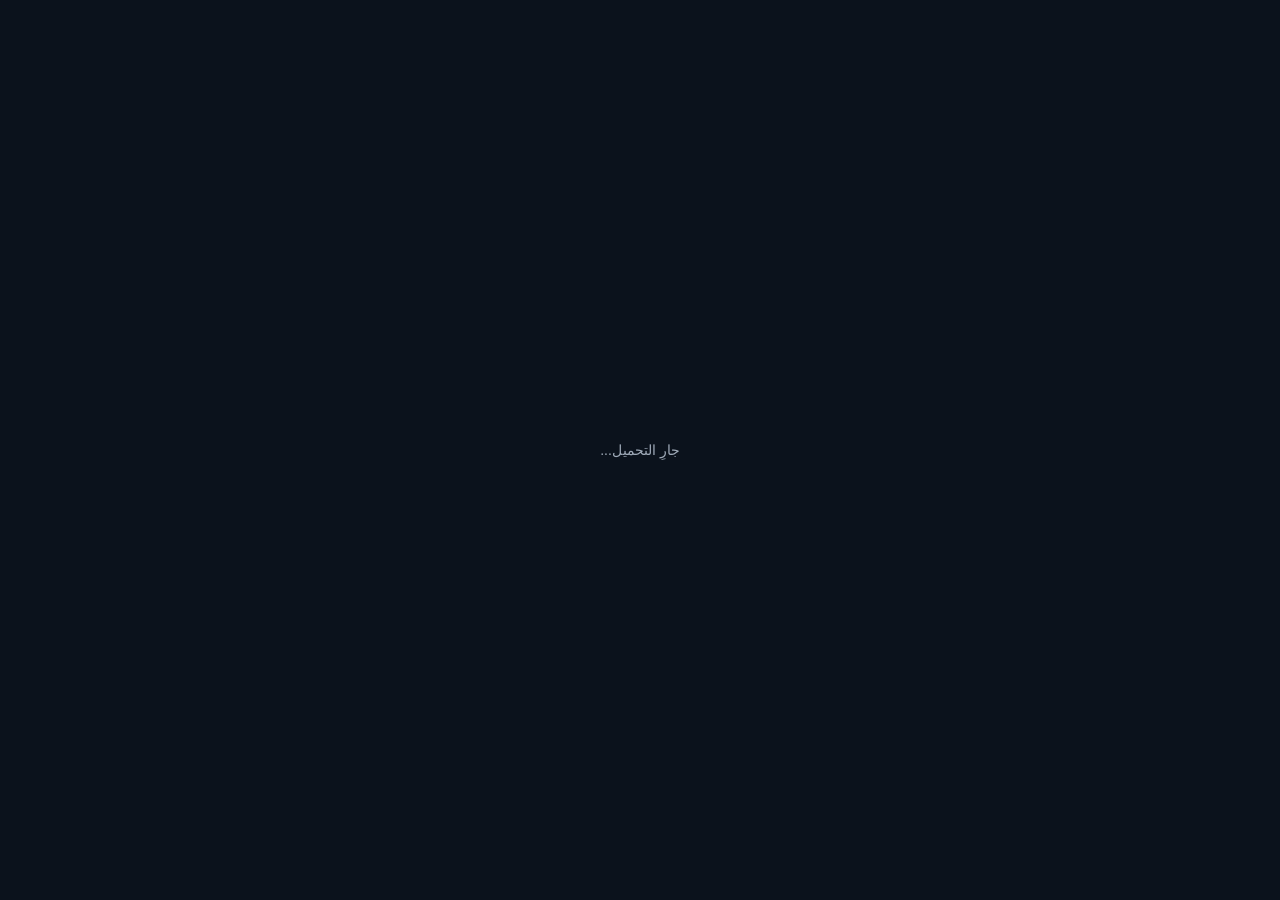
==== index.html @ aeda69e6 "Add files via upload" ====
<!DOCTYPE html>
<html lang="ar" dir="rtl">
<head>
<meta charset="UTF-8" />
<meta name="viewport" content="width=device-width, initial-scale=1.0, maximum-scale=1.0" />
<title>سجل الطلبات</title>
<link rel="stylesheet" href="style.css" />
<script src="https://cdnjs.cloudflare.com/ajax/libs/react/18.3.1/umd/react.production.min.js" crossorigin></script>
<script src="https://cdnjs.cloudflare.com/ajax/libs/react-dom/18.3.1/umd/react-dom.production.min.js" crossorigin></script>
<script src="https://cdnjs.cloudflare.com/ajax/libs/babel-standalone/7.24.7/babel.min.js"></script>
<script src="https://www.gstatic.com/firebasejs/10.12.2/firebase-app-compat.js"></script>
<script src="https://www.gstatic.com/firebasejs/10.12.2/firebase-auth-compat.js"></script>
<script src="https://www.gstatic.com/firebasejs/10.12.2/firebase-firestore-compat.js"></script>
</head>
<body>
<div id="root">
  <div style="min-height:100vh;display:flex;align-items:center;justify-content:center;padding:24px;text-align:center;font-family:sans-serif;color:#F1F4F8;background:#0B121C;">
    <p style="font-size:14px;color:#9FAAB8;">جارِ التحميل...</p>
  </div>
</div>
<script type="text/babel" src="main.js"></script>
</body>
</html>
---- style.css ----
*, *::before, *::after { box-sizing: border-box; }
    html, body { margin: 0; padding: 0; }
    body { -webkit-font-smoothing: antialiased; }
    button, input, select, textarea { font-family: inherit; }

    .flex { display: flex; }
    .flex-1 { flex: 1 1 0%; }
    .flex-col { flex-direction: column; }
    .flex-wrap { flex-wrap: wrap; }
    .grid { display: grid; grid-template-columns: 1fr; }
    .grid-cols-3 { grid-template-columns: repeat(3, minmax(0, 1fr)); }
    .items-center { align-items: center; }
    .justify-between { justify-content: space-between; }
    .justify-center { justify-content: center; }
    .gap-1 { gap: .25rem; }
    .gap-1\.5 { gap: .375rem; }
    .gap-2 { gap: .5rem; }
    .gap-3 { gap: .75rem; }
    .gap-4 { gap: 1rem; }
    .gap-x-4 { column-gap: 1rem; }
    .gap-y-1 { row-gap: .25rem; }
    .block { display: block; }
    .relative { position: relative; }
    .absolute { position: absolute; }
    .overflow-hidden { overflow: hidden; }
    .hidden { display: none; }
    .pointer-events-none { pointer-events: none; }
    .w-11 { width: 2.75rem; }
    .w-12 { width: 3rem; }
    .w-16 { width: 4rem; }
    .w-full { width: 100%; }
    .h-11 { height: 2.75rem; }
    .h-12 { height: 3rem; }
    .h-16 { height: 4rem; }
    .max-w-4xl { max-width: 56rem; }
    .mx-auto { margin-left: auto; margin-right: auto; }
    .mb-1 { margin-bottom: .25rem; }
    .mb-3 { margin-bottom: .75rem; }
    .mb-4 { margin-bottom: 1rem; }
    .mb-5 { margin-bottom: 1.25rem; }
    .mt-1 { margin-top: .25rem; }
    .mt-1\.5 { margin-top: .375rem; }
    .mt-3 { margin-top: .75rem; }
    .mt-4 { margin-top: 1rem; }
    .mt-5 { margin-top: 1.25rem; }
    .mr-0\.5 { margin-right: .125rem; }
    .p-2 { padding: .5rem; }
    .p-3 { padding: .75rem; }
    .p-5 { padding: 1.25rem; }
    .p-6 { padding: 1.5rem; }
    .px-2 { padding-left: .5rem; padding-right: .5rem; }
    .px-3 { padding-left: .75rem; padding-right: .75rem; }
    .px-4 { padding-left: 1rem; padding-right: 1rem; }
    .px-5 { padding-left: 1.25rem; padding-right: 1.25rem; }
    .px-6 { padding-left: 1.5rem; padding-right: 1.5rem; }
    .py-0\.5 { padding-top: .125rem; padding-bottom: .125rem; }
    .py-2 { padding-top: .5rem; padding-bottom: .5rem; }
    .py-2\.5 { padding-top: .625rem; padding-bottom: .625rem; }
    .py-3 { padding-top: .75rem; padding-bottom: .75rem; }
    .py-4 { padding-top: 1rem; padding-bottom: 1rem; }
    .py-6 { padding-top: 1.5rem; padding-bottom: 1.5rem; }
    .py-16 { padding-top: 4rem; padding-bottom: 4rem; }
    .pl-3 { padding-left: .75rem; }
    .pr-9 { padding-right: 2.25rem; }
    .right-3 { right: .75rem; }
    .top-1\/2 { top: 50%; }
    .-translate-y-1\/2 { transform: translateY(-50%); }
    .rounded-2xl { border-radius: 1rem; }
    .rounded-full { border-radius: 9999px; }
    .rounded-lg { border-radius: .5rem; }
    .rounded-xl { border-radius: .75rem; }
    .text-xs { font-size: .75rem; }
    .text-sm { font-size: .875rem; }
    .text-base { font-size: 1rem; }
    .text-lg { font-size: 1.125rem; }
    .text-xl { font-size: 1.25rem; }
    .text-2xl { font-size: 1.5rem; }
    .text-3xl { font-size: 1.875rem; }
    .font-medium { font-weight: 500; }
    .font-bold { font-weight: 700; }
    .font-extrabold { font-weight: 800; }
    .leading-tight { line-height: 1.25; }
    .text-center { text-align: center; }
    .italic { font-style: italic; }
    .underline { text-decoration: underline; }
    .whitespace-nowrap { white-space: nowrap; }
    .resize-none { resize: none; }
    .shrink-0 { flex-shrink: 0; }
    .transition { transition: all .15s ease; }
    button:disabled, .disabled\:opacity-60:disabled { opacity: .6; cursor: not-allowed; }
    .hover\:opacity-90:hover { opacity: .9; }
    .hover\:bg-white\/5:hover { background-color: rgba(255,255,255,.05); }
    .hover\:bg-white\/10:hover { background-color: rgba(255,255,255,.10); }
    .placeholder\:text-slate-400::placeholder { color: #94a3b8; }
    input, select, textarea, button { background: none; border: none; }

    @media (min-width: 640px) {
      .sm\:inline { display: inline; }
      .sm\:flex-row { flex-direction: row; }
      .sm\:grid-cols-2 { grid-template-columns: repeat(2, minmax(0, 1fr)); }
      .sm\:col-span-2 { grid-column: span 2 / span 2; }
      .sm\:px-8 { padding-left: 2rem; padding-right: 2rem; }
      .sm\:text-2xl { font-size: 1.5rem; }
      .sm\:text-4xl { font-size: 2.25rem; }
      .sm\:text-base { font-size: 1rem; }
      .sm\:text-sm { font-size: .875rem; }
    }
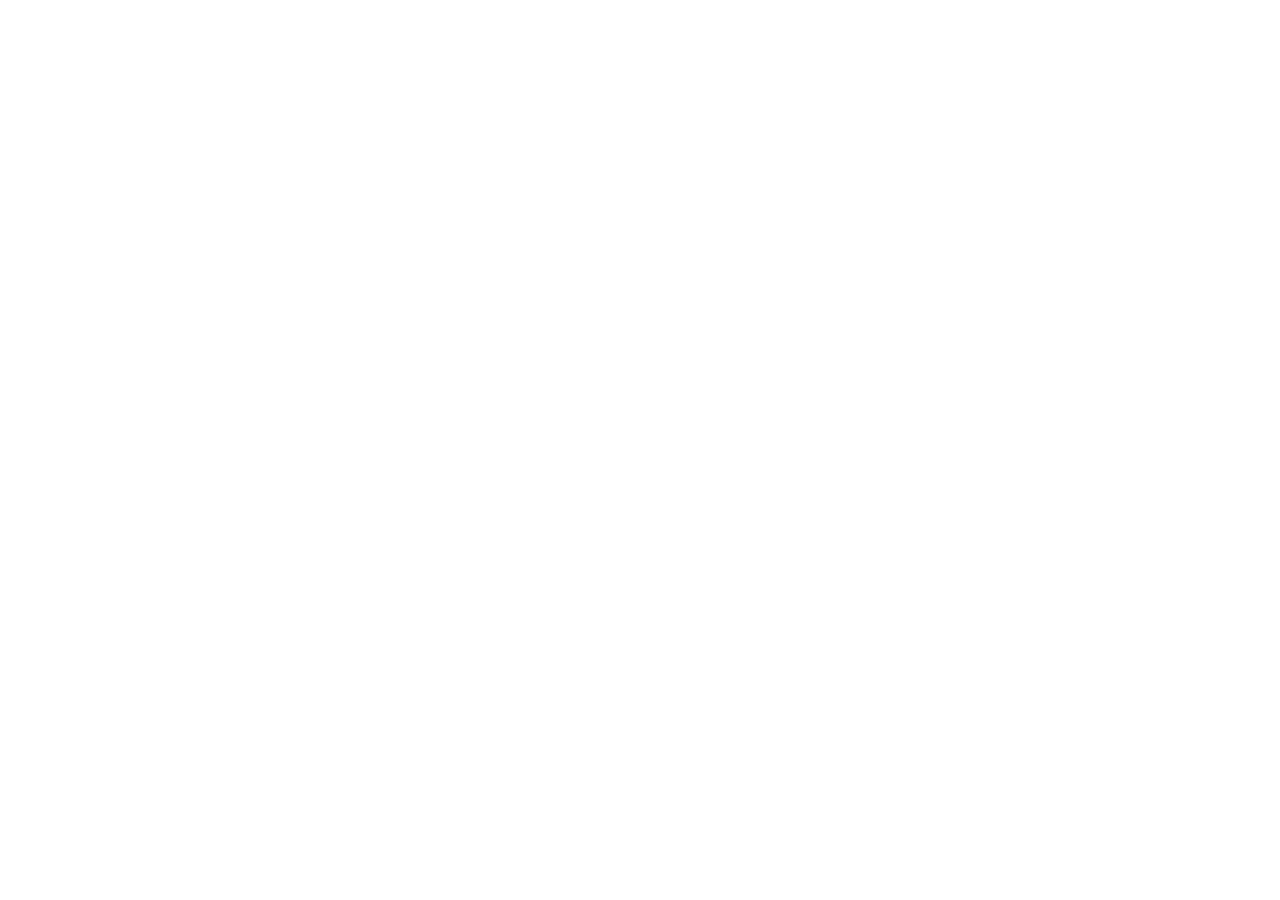
==== commit 9c5325bb: "Add files via upload" ====
--- a/index.html
+++ b/index.html
@@ -8,16 +8,9 @@
 <script src="https://cdnjs.cloudflare.com/ajax/libs/react/18.3.1/umd/react.production.min.js" crossorigin></script>
 <script src="https://cdnjs.cloudflare.com/ajax/libs/react-dom/18.3.1/umd/react-dom.production.min.js" crossorigin></script>
 <script src="https://cdnjs.cloudflare.com/ajax/libs/babel-standalone/7.24.7/babel.min.js"></script>
-<script src="https://www.gstatic.com/firebasejs/10.12.2/firebase-app-compat.js"></script>
-<script src="https://www.gstatic.com/firebasejs/10.12.2/firebase-auth-compat.js"></script>
-<script src="https://www.gstatic.com/firebasejs/10.12.2/firebase-firestore-compat.js"></script>
 </head>
 <body>
-<div id="root">
-  <div style="min-height:100vh;display:flex;align-items:center;justify-content:center;padding:24px;text-align:center;font-family:sans-serif;color:#F1F4F8;background:#0B121C;">
-    <p style="font-size:14px;color:#9FAAB8;">جارِ التحميل...</p>
-  </div>
-</div>
+<div id="root"></div>
 <script type="text/babel" src="main.js"></script>
 </body>
 </html>
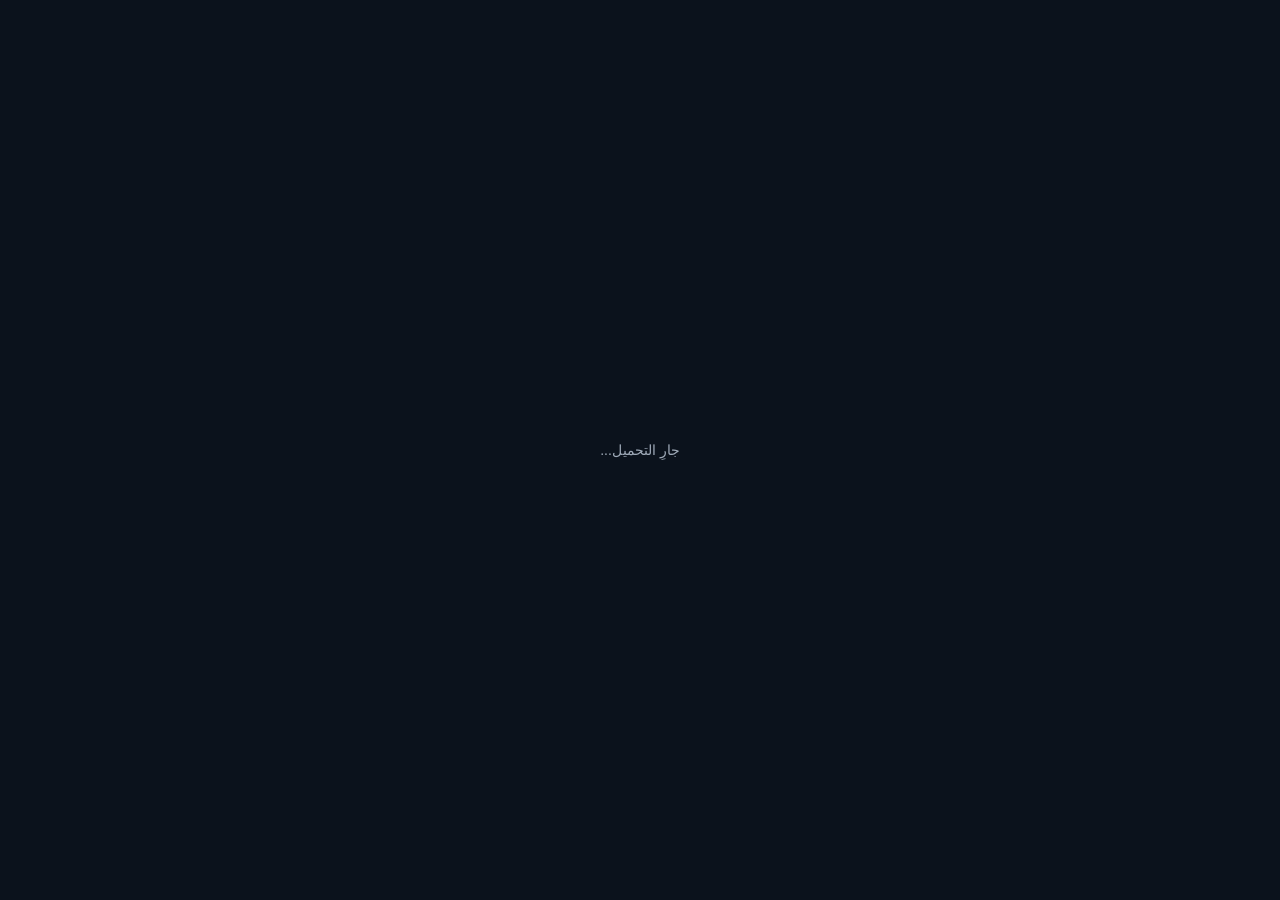
==== commit 345a3734: "Add files via upload" ====
--- a/index.html
+++ b/index.html
@@ -8,9 +8,14 @@
 <script src="https://cdnjs.cloudflare.com/ajax/libs/react/18.3.1/umd/react.production.min.js" crossorigin></script>
 <script src="https://cdnjs.cloudflare.com/ajax/libs/react-dom/18.3.1/umd/react-dom.production.min.js" crossorigin></script>
 <script src="https://cdnjs.cloudflare.com/ajax/libs/babel-standalone/7.24.7/babel.min.js"></script>
+<script src="https://cdn.jsdelivr.net/npm/@supabase/supabase-js@2"></script>
 </head>
 <body>
-<div id="root"></div>
+<div id="root">
+  <div style="min-height:100vh;display:flex;align-items:center;justify-content:center;padding:24px;text-align:center;font-family:sans-serif;color:#F1F4F8;background:#0B121C;">
+    <p style="font-size:14px;color:#9FAAB8;">جارِ التحميل...</p>
+  </div>
+</div>
 <script type="text/babel" src="main.js"></script>
 </body>
 </html>
